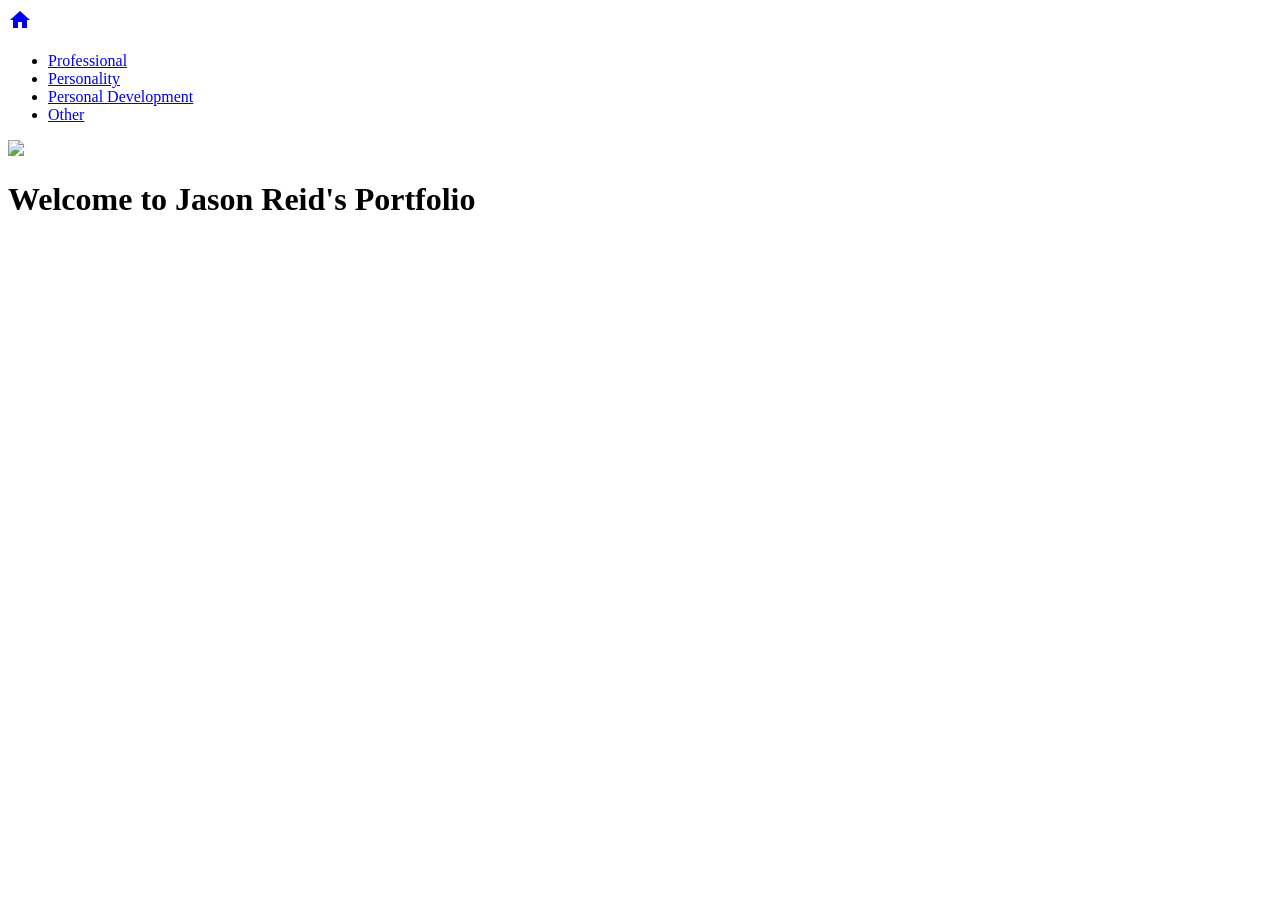
==== 2509405_IA1_S1AY27/Codes/index.html @ 8bc399f8 "Add files via upload" ====
<!DOCTYPE html>
<html lang="en">

<head>
    <title>Portfolio – Home</title>
    <link rel="stylesheet" href="/style.css">
    <link href="https://fonts.googleapis.com/icon?family=Material+Icons" rel="stylesheet">
    <link href="https://fonts.googleapis.com/css2?family=Roboto:wght@300;400;500;700&display=swap" rel="stylesheet">
</head>

<body>

    <div id="navBar">
        <a href="index.html" id="homeLink">
            <span class="material-icons">home</span>
        </a>
        <ul>
            <li class="navItems"><a href="professional.html">Professional</a></li>
            <li class="navItems"><a href="personality.html">Personality</a></li>
            <li class="navItems"><a href="personal.html">Personal Development</a></li>
            <li class="navItems"><a href="other.html">Other</a></li>
        </ul>
        <a href="mailto:canuli@utech.edu.jm?subject=CIT2011%20IA1%20Portfolio%20Submission" id="navMailto">
            <img src="/Assets/id_pic.jpeg" id="navPic">
        </a>
    </div>

    <div id="welcome">
        <h1>Welcome to Jason Reid's Portfolio</h1>
    </div>

</body>

</html>
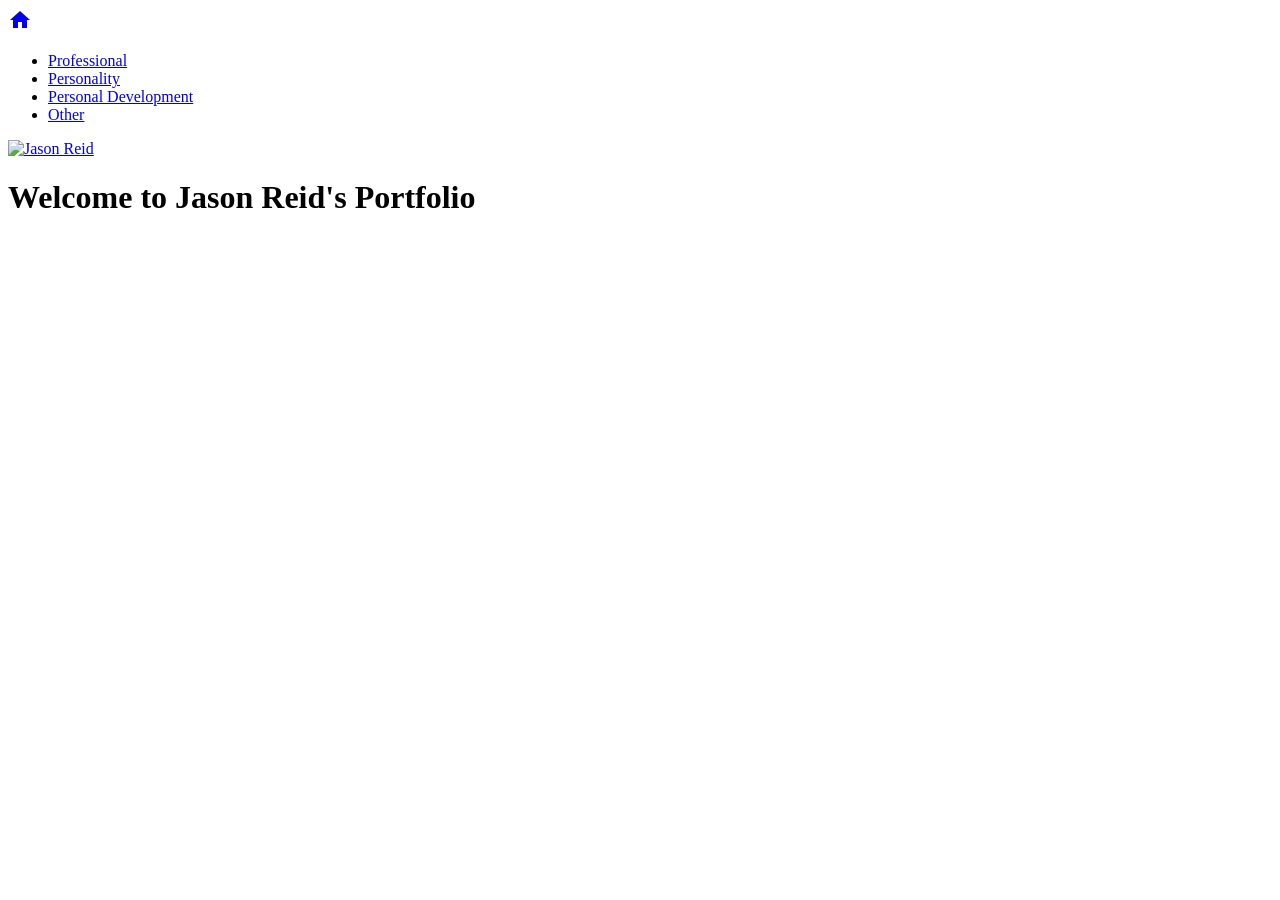
==== commit 72d303ba: "Add files via upload" ====
--- a/2509405_IA1_S1AY27/Codes/index.html
+++ b/2509405_IA1_S1AY27/Codes/index.html
@@ -2,6 +2,7 @@
 <html lang="en">
 
 <head>
+    <meta charset="UTF-8">
     <title>Portfolio – Home</title>
     <link rel="stylesheet" href="/style.css">
     <link href="https://fonts.googleapis.com/icon?family=Material+Icons" rel="stylesheet">
@@ -21,7 +22,7 @@
             <li class="navItems"><a href="other.html">Other</a></li>
         </ul>
         <a href="mailto:canuli@utech.edu.jm?subject=CIT2011%20IA1%20Portfolio%20Submission" id="navMailto">
-            <img src="/Assets/id_pic.jpeg" id="navPic">
+            <img src="/Assets/id_pic.jpeg" id="navPic" alt="Jason Reid">
         </a>
     </div>
 
